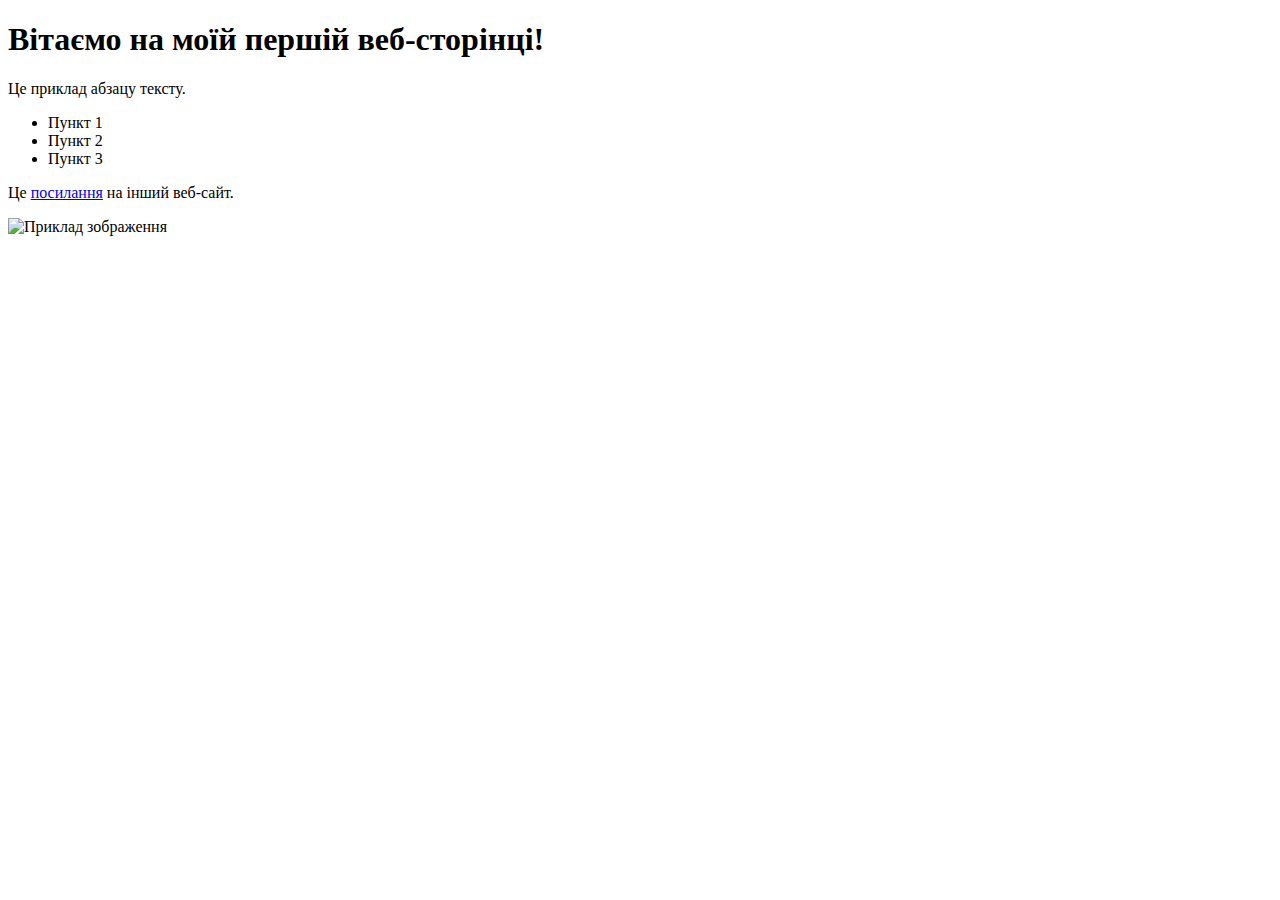
==== 1_1/index.html @ 4cc1d1d4 "Додано index.html" ====
<!DOCTYPE html>
<html lang="uk">
<head>
    <meta charset="UTF-8">
    <title>Моя перша веб-сторінка</title>
</head>
<body>
    <h1>Вітаємо на моїй першій веб-сторінці!</h1>
    <p>Це приклад абзацу тексту.</p>
    <ul>
        <li>Пункт 1</li>
        <li>Пункт 2</li>
        <li>Пункт 3</li>
    </ul>
    <p>Це <a href="https://www.example.com">посилання</a> на інший веб-сайт.</p>
    <img src="image.jpg" alt="Приклад зображення">
</body>
</html>
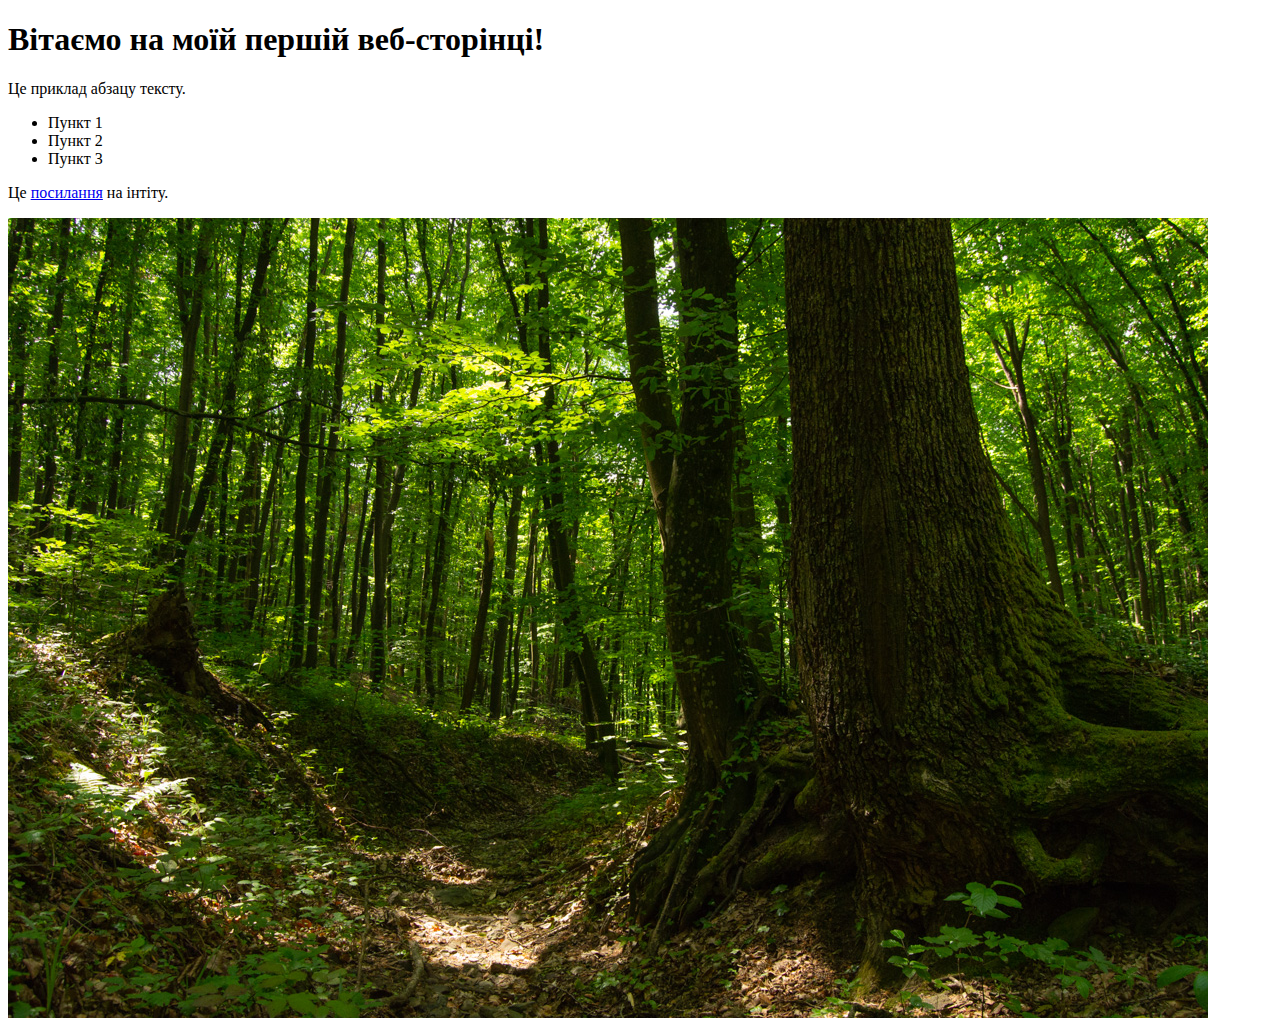
==== commit 1e1946e0: "fixed 1_1 lesson" ====
--- a/1_1/index.html
+++ b/1_1/index.html
@@ -12,7 +12,7 @@
         <li>Пункт 2</li>
         <li>Пункт 3</li>
     </ul>
-    <p>Це <a href="https://www.example.com">посилання</a> на інший веб-сайт.</p>
-    <img src="image.jpg" alt="Приклад зображення">
+    <p>Це <a href="https://intita.com">посилання</a> на інтіту.</p>
+    <img src="img/DSC_5244.jpg" alt="Приклад зображення">
 </body>
 </html>